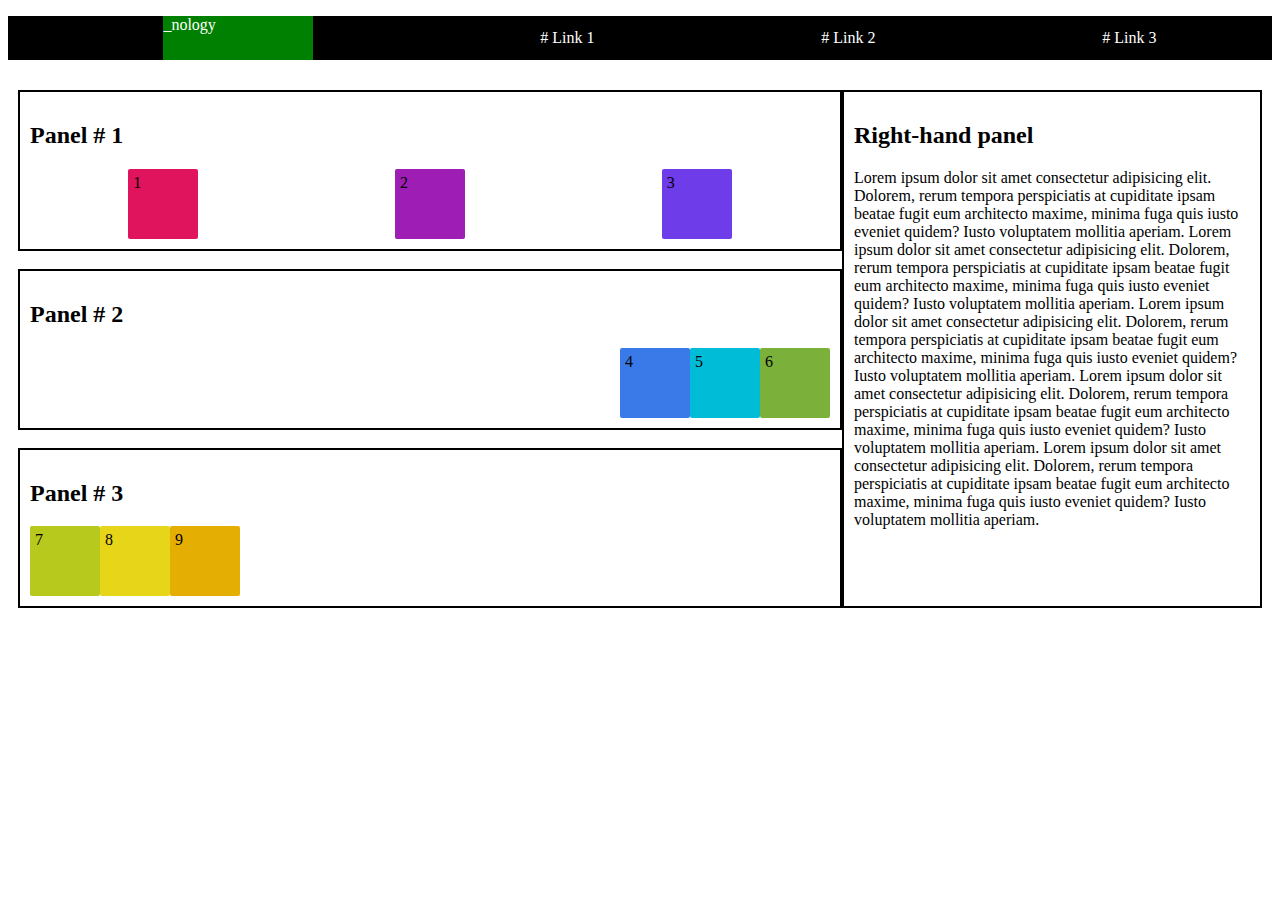
==== index2.html @ aee51cee "attempted part two in index2.html" ====
<!DOCTYPE html>
<html lang="en">
<head>
  <meta charset="UTF-8">
  <meta http-equiv="X-UA-Compatible" content="IE=edge">
  <meta name="viewport" content="width=device-width, initial-scale=1.0">
  <link rel="stylesheet" href="style2.css">
  <title>Flexbox Challenge</title>
</head>
<body>
  <nav>
    
    <ul>
      
      <div id="nology">  
        <li>
          _nology
        </li>
      </div>   

      
      <li>
        <a href="https://google.com"># Link 1</a>
      </li>
      <li>
        <a href="https://google.com"># Link 2</a>
      </li>
      <li>
        <a href="https://google.com"># Link 3</a>
      </li>
      
    </ul>
  </nav>


  <div id="all-panels">

    <div id="left-panels">
      <div id="panel-1">
        <h2>Panel # 1</h2>
        <div class="box-sets" id="box-set-1">
          <div class="container__box" id="box-one">1</div>
          <div class="container__box" id="box-two">2</div>
          <div class="container__box" id="box-three">3</div>
        </div>  
      </div>

    <br>

      <div id="panel-2">
        <h2>Panel # 2</h2>
        <div class="box-sets" id="box-set-2">
          <div class="container__box" id="box-four">4</div>
          <div class="container__box" id="box-five">5</div>
          <div class="container__box" id="box-six">6</div>
        </div>  
      </div>

    <br>
      
      <div id="panel-3">
        <h2>Panel # 3</h2>
        <div class="box-sets" id="box-set-3">
          <div class="container__box" id="box-seven">7</div>
          <div class="container__box" id="box-eight">8</div>
          <div class="container__box" id="box-nine">9</div>
        </div>    
      </div>

    </div>

    <br>  

      <div id="panel-right">
        <h2>Right-hand panel</h2>
        <p>
          Lorem ipsum dolor sit amet consectetur adipisicing elit. Dolorem, rerum tempora perspiciatis at cupiditate ipsam beatae fugit eum architecto maxime, minima fuga quis iusto eveniet quidem? Iusto voluptatem mollitia aperiam.
          Lorem ipsum dolor sit amet consectetur adipisicing elit. Dolorem, rerum tempora perspiciatis at cupiditate ipsam beatae fugit eum architecto maxime, minima fuga quis iusto eveniet quidem? Iusto voluptatem mollitia aperiam.
          Lorem ipsum dolor sit amet consectetur adipisicing elit. Dolorem, rerum tempora perspiciatis at cupiditate ipsam beatae fugit eum architecto maxime, minima fuga quis iusto eveniet quidem? Iusto voluptatem mollitia aperiam.
          Lorem ipsum dolor sit amet consectetur adipisicing elit. Dolorem, rerum tempora perspiciatis at cupiditate ipsam beatae fugit eum architecto maxime, minima fuga quis iusto eveniet quidem? Iusto voluptatem mollitia aperiam.
          Lorem ipsum dolor sit amet consectetur adipisicing elit. Dolorem, rerum tempora perspiciatis at cupiditate ipsam beatae fugit eum architecto maxime, minima fuga quis iusto eveniet quidem? Iusto voluptatem mollitia aperiam.
        </p>
      </div>

  </div>

</body>
</html>
---- style2.css ----
nav {
  margin-top: 0px;
  margin-bottom: 20px;
  background-color: black;
}

nav > ul {
  list-style-type: none;
  border: 2px solid black;
  height: 40px;

  display: flex;
  justify-content: space-around;
  align-items: center;
}

#nology {
  height: 44px;
  width: 150px;
  margin-left: 0;
  background-color: green;
  color: white;
  justify-content: flex-start;
}

nav > ul > li > a {
  color: white;
  text-decoration: none;
}

nav > ul > li > a:hover {
  background-color: white;
  color: black;
  text-decoration: underline;
}

#panel-1 {
  padding: 10px;
  border: solid 2px black;
  width: 800px;
}

#panel-2 {
  padding: 10px;
  border: solid 2px black;
  width: 800px;
}

#panel-3 {
  padding: 10px;
  border: solid 2px black;
  width: 800px;
}

#panel-right {
  padding: 10px;
  border: solid 2px black;
  width: 600px;
  flex-wrap: wrap;
}

#all-panels {
  padding: 10px;
  display: flex;
  justify-content: space-between;
}

.container__box{
  display: flex;
  border-radius: 2px;
  padding: 5px;
  height: 60px;
  width: 60px;
}

.box-sets {
  display: flex;
}

#box-set-1 {
  justify-content: space-around;
}

#box-set-2 {
  justify-content: end;
}

#box-set-3 {
  justify-content: start;
}

#box-one{
  background-color: #E0145C;
}

#box-two{
  background-color: #9E1DB5;
}

#box-three {
  background-color: #6F3CE9;
}

#box-four{
  background-color: #3979E8;
}

#box-five{
  background-color: #01BCD7;
}

#box-six{
  background-color: #7BB13A;
}

#box-seven{
  background-color: #B8C91D;
}

#box-eight{
  background-color: #E6D519;
}

#box-nine{
  background-color: #E5AE02;
}
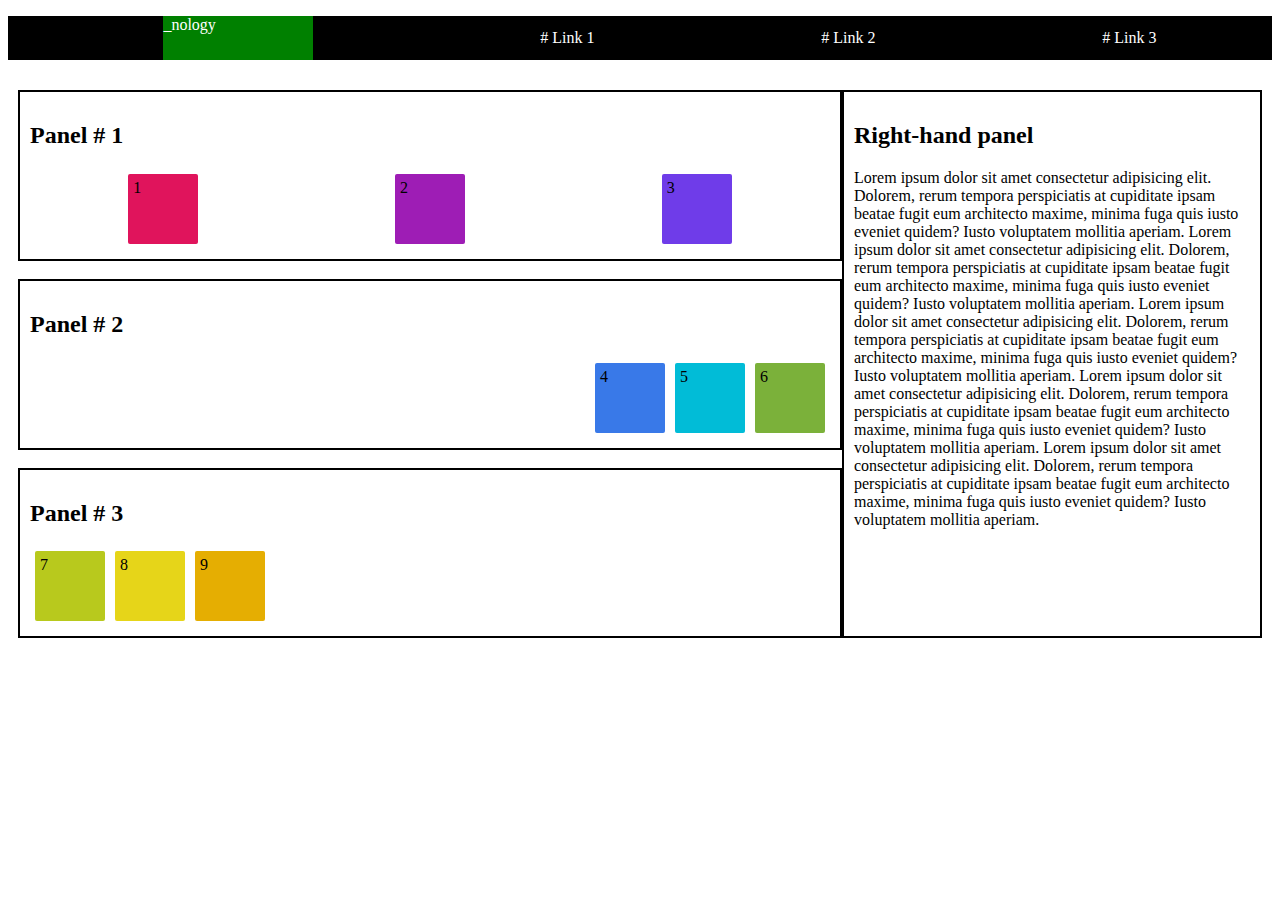
==== commit 3a4b9788: "added solution" ====
--- a/index2.html
+++ b/index2.html
@@ -5,7 +5,7 @@
   <meta http-equiv="X-UA-Compatible" content="IE=edge">
   <meta name="viewport" content="width=device-width, initial-scale=1.0">
   <link rel="stylesheet" href="style2.css">
-  <title>Flexbox Challenge</title>
+  <title>Flexbox Challenge 2</title>
 </head>
 <body>
   <nav>
--- a/style2.css
+++ b/style2.css
@@ -70,6 +70,7 @@
   display: flex;
   border-radius: 2px;
   padding: 5px;
+  margin: 5px;
   height: 60px;
   width: 60px;
 }
